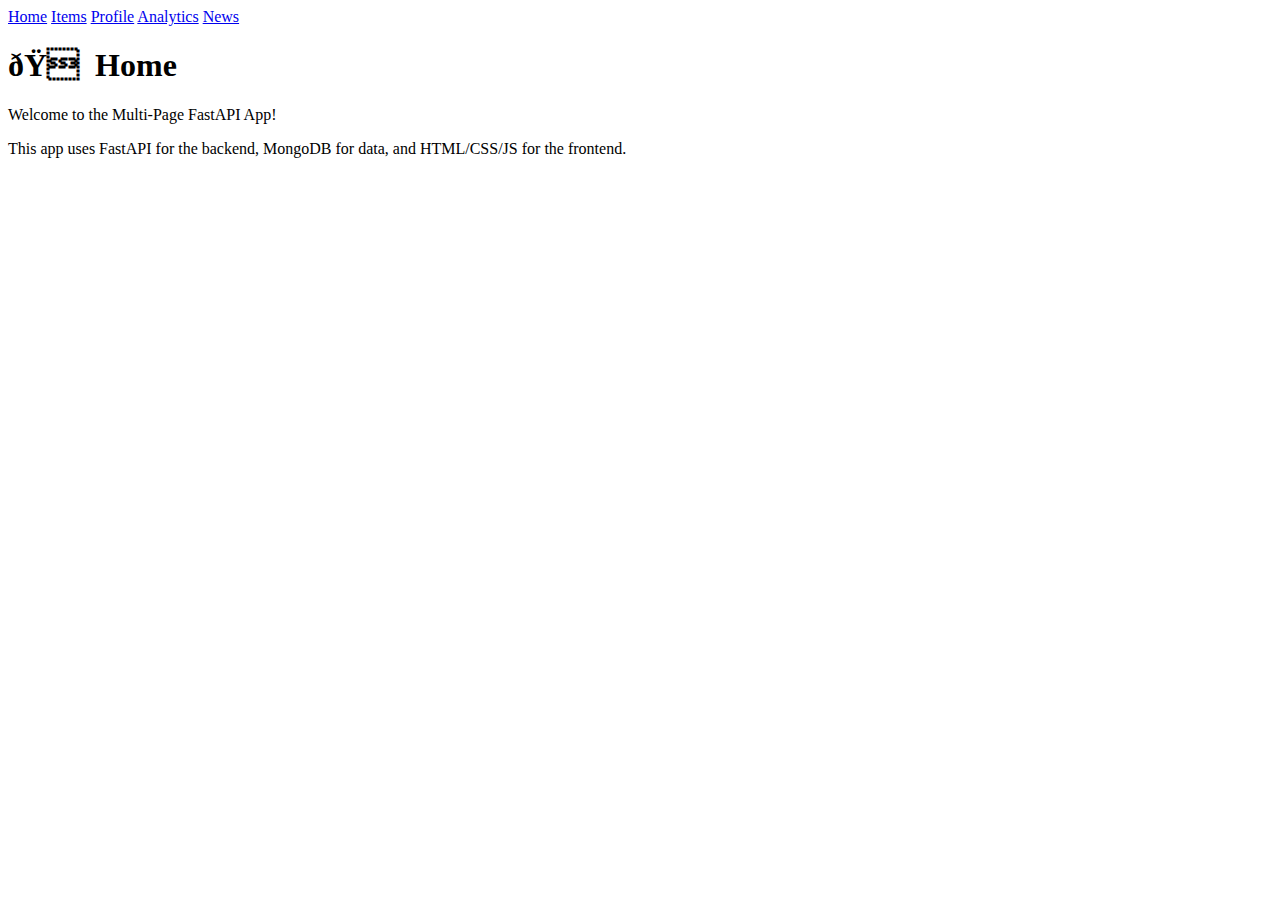
==== frontend/index.html @ 7e4e61da "added all the files" ====
<!DOCTYPE html PUBLIC "-//W3C//DTD XHTML 1.0 Strict//EN"
  "http://www.w3.org/TR/xhtml1/DTD/xhtml1-strict.dtd">
<html lang="en">
<head>
  <meta charset="ISO-8859-1" />
  <title>Home</title>
  <link rel="stylesheet" href="style.css" />
</head>
<body>
  <nav>
    <!-- Excited for the new Mission Impossible movie ? -->
    <a href="index.html">Home</a>
    <a href="items.html">Items</a>
    <a href="profile.html">Profile</a>
    <a href="analytics.html">Analytics</a>
    <a href="news.html">News</a>
  </nav>
  <div class="container">
    <h1>🏠 Home</h1>
    <p>Welcome to the Multi-Page FastAPI App!</p>
    <p>This app uses FastAPI for the backend, MongoDB for data, and HTML/CSS/JS for the frontend.</p>
  </div>
</body>
</html>
---- frontend/style.css ----
Aah I was too lazy to implement this
You can do it
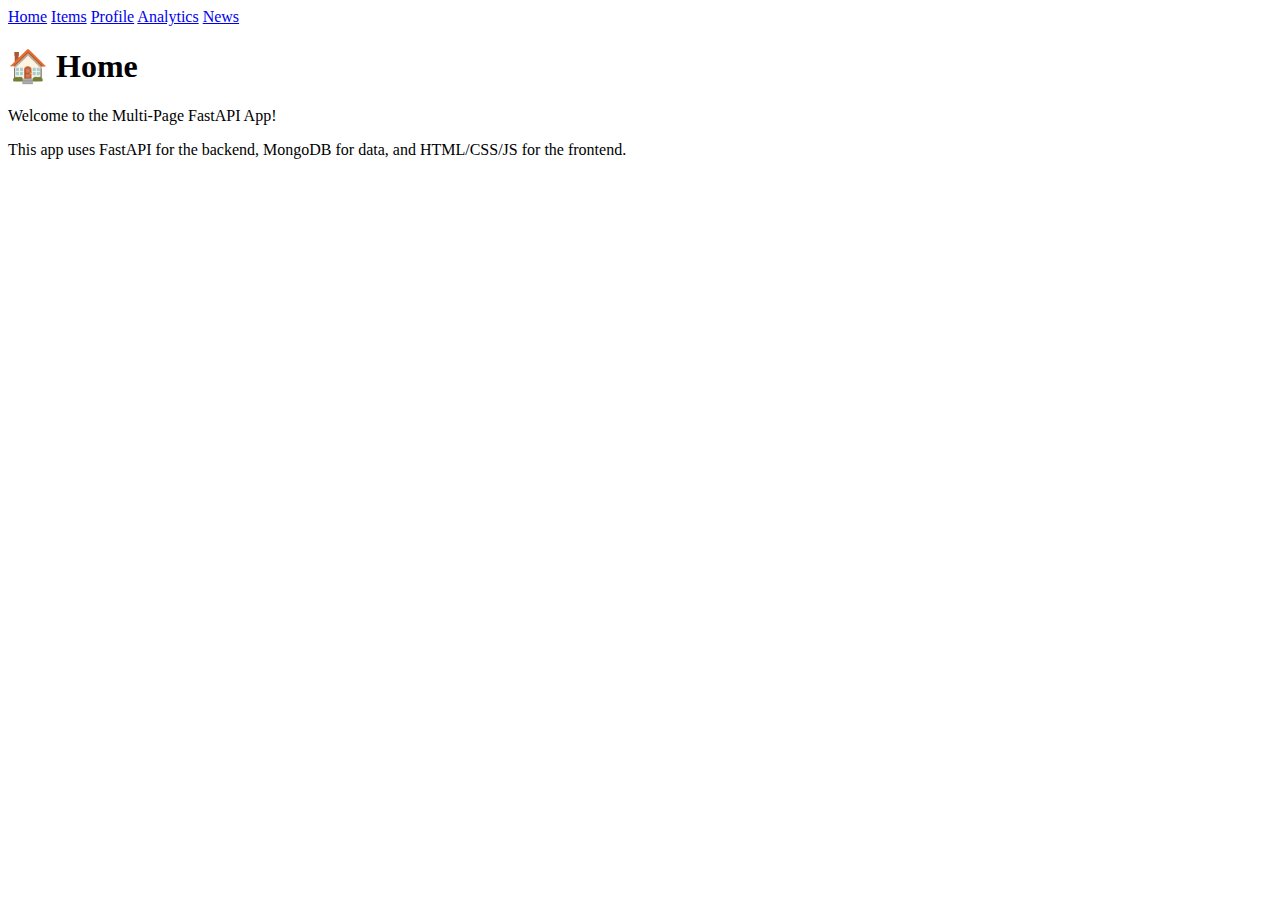
==== commit bc95e2fd: "fixed update DOCTYPE and charset to HTML5 in index.html" ====
--- a/frontend/index.html
+++ b/frontend/index.html
@@ -1,8 +1,7 @@
-<!DOCTYPE html PUBLIC "-//W3C//DTD XHTML 1.0 Strict//EN"
-  "http://www.w3.org/TR/xhtml1/DTD/xhtml1-strict.dtd">
+<!DOCTYPE html>
 <html lang="en">
 <head>
-  <meta charset="ISO-8859-1" />
+  <meta charset="UTF-8" />
   <title>Home</title>
   <link rel="stylesheet" href="style.css" />
 </head>
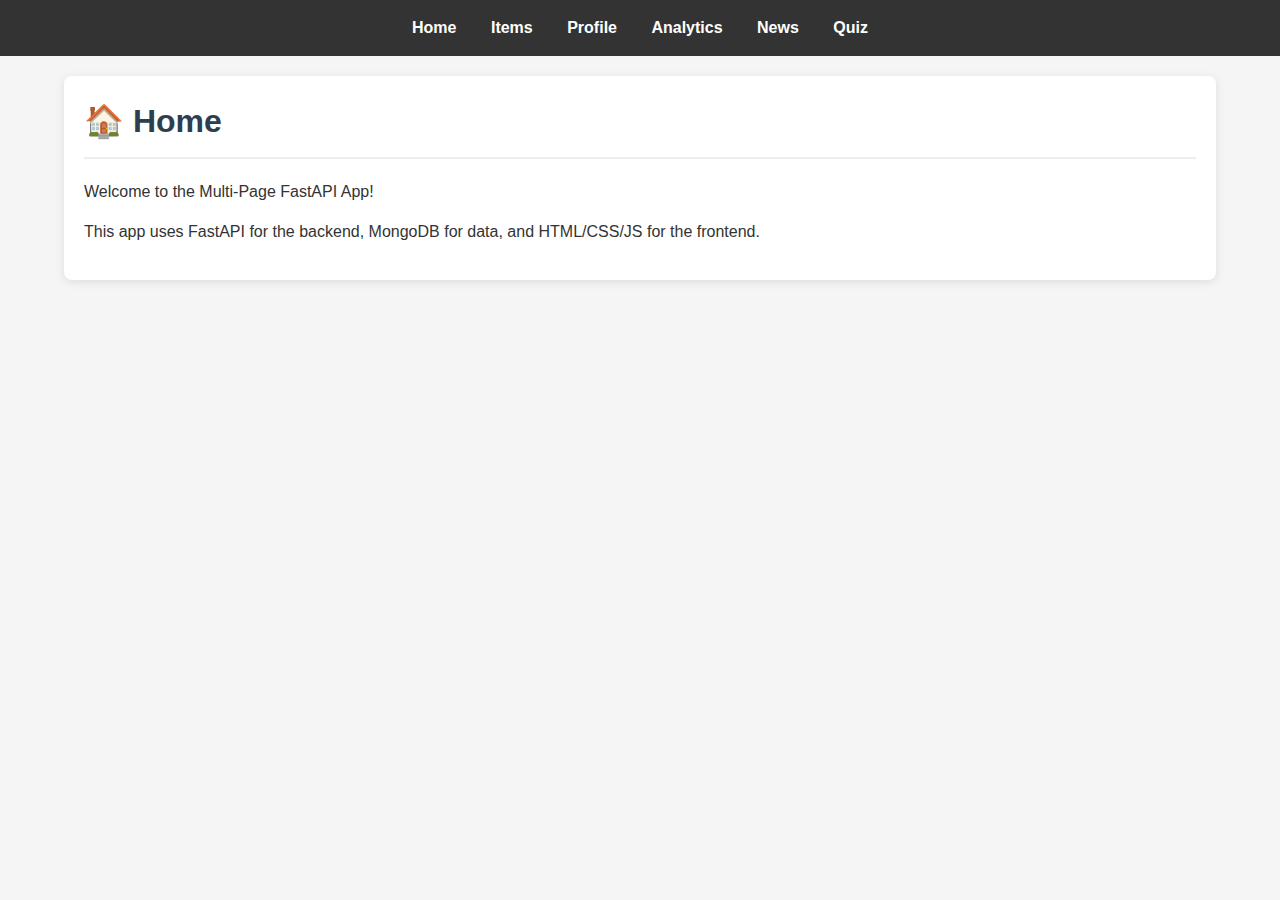
==== commit faa096d9: "Quiz page link missing in some navigation menus" ====
--- a/frontend/index.html
+++ b/frontend/index.html
@@ -1,23 +1,24 @@
-<!DOCTYPE html>
-<html lang="en">
-<head>
-  <meta charset="UTF-8" />
-  <title>Home</title>
-  <link rel="stylesheet" href="style.css" />
-</head>
-<body>
-  <nav>
-    <!-- Excited for the new Mission Impossible movie ? -->
-    <a href="index.html">Home</a>
-    <a href="items.html">Items</a>
-    <a href="profile.html">Profile</a>
-    <a href="analytics.html">Analytics</a>
-    <a href="news.html">News</a>
-  </nav>
-  <div class="container">
-    <h1>🏠 Home</h1>
-    <p>Welcome to the Multi-Page FastAPI App!</p>
-    <p>This app uses FastAPI for the backend, MongoDB for data, and HTML/CSS/JS for the frontend.</p>
-  </div>
-</body>
-</html>
+<!DOCTYPE html>
+<html lang="en">
+<head>
+  <meta charset="UTF-8" />
+  <title>Home</title>
+  <link rel="stylesheet" href="style.css" />
+</head>
+<body>
+  <nav>
+    <!-- Excited for the new Mission Impossible movie ? -->
+    <a href="index.html">Home</a>
+    <a href="items.html">Items</a>
+    <a href="profile.html">Profile</a>
+    <a href="analytics.html">Analytics</a>
+    <a href="news.html">News</a>
+    <a href="quiz.html">Quiz</a> <!-- Added Quiz link by Akshat in index.html-->
+  </nav>
+  <div class="container">
+    <h1>🏠 Home</h1>
+    <p>Welcome to the Multi-Page FastAPI App!</p>
+    <p>This app uses FastAPI for the backend, MongoDB for data, and HTML/CSS/JS for the frontend.</p>
+  </div>
+</body>
+</html>
--- a/frontend/style.css
+++ b/frontend/style.css
@@ -1,2 +1,192 @@
-Aah I was too lazy to implement this
-You can do it+/* General Styling */
+* {
+    margin: 0;
+    padding: 0;
+    box-sizing: border-box;
+    font-family: 'Arial', sans-serif;
+  }
+  
+  body {
+    background-color: #f5f5f5;
+    color: #333;
+    line-height: 1.6;
+  }
+  
+  .container {
+    width: 90%;
+    max-width: 1200px;
+    margin: 20px auto;
+    padding: 20px;
+    background-color: #fff;
+    border-radius: 8px;
+    box-shadow: 0 2px 10px rgba(0, 0, 0, 0.1);
+  }
+  
+  /* Navigation */
+  nav {
+    background-color: #333;
+    padding: 15px 0;
+    text-align: center;
+  }
+  
+  nav a {
+    color: #fff;
+    text-decoration: none;
+    margin: 0 15px;
+    font-weight: bold;
+    transition: color 0.3s;
+  }
+  
+  nav a:hover {
+    color: #f0db4f;
+  }
+  
+  /* Typography */
+  h1 {
+    color: #2c3e50;
+    margin-bottom: 20px;
+    padding-bottom: 10px;
+    border-bottom: 2px solid #eee;
+  }
+  
+  p {
+    margin-bottom: 15px;
+  }
+  
+  /* Forms */
+  form {
+    margin: 20px 0;
+  }
+  
+  input[type="text"], 
+  input[type="password"], 
+  textarea, 
+  select {
+    width: 100%;
+    padding: 10px;
+    margin-bottom: 15px;
+    border: 1px solid #ddd;
+    border-radius: 4px;
+  }
+  
+  button, 
+  input[type="submit"] {
+    background-color: #3498db;
+    color: white;
+    border: none;
+    padding: 10px 20px;
+    cursor: pointer;
+    border-radius: 4px;
+    transition: background-color 0.3s;
+  }
+  
+  button:hover, 
+  input[type="submit"]:hover {
+    background-color: #2980b9;
+  }
+  
+  /* Lists */
+  ul {
+    list-style-position: inside;
+    margin: 15px 0;
+  }
+  
+  li {
+    padding: 10px;
+    border-bottom: 1px solid #eee;
+  }
+  
+  li:last-child {
+    border-bottom: none;
+  }
+  
+  /* Radio buttons */
+  label {
+    display: block;
+    margin: 10px 0;
+    cursor: pointer;
+  }
+  
+  /* News items */
+  .news-item {
+    padding: 15px;
+    margin-bottom: 15px;
+    border: 1px solid #eee;
+    border-radius: 4px;
+    background-color: #fff;
+  }
+  
+  .news-item h3 {
+    margin-bottom: 10px;
+  }
+  
+  .news-item a {
+    color: #3498db;
+    text-decoration: none;
+  }
+  
+  .news-item a:hover {
+    text-decoration: underline;
+  }
+  
+  /* Scrollable areas */
+  .news-scrollable, 
+  .attempt-scrollable {
+    max-height: 500px;
+    overflow-y: auto;
+    padding: 10px;
+    border: 1px solid #eee;
+    border-radius: 4px;
+    margin: 15px 0;
+  }
+  
+  /* Quiz specific */
+  .hidden {
+    display: none;
+  }
+  
+  #feedback {
+    padding: 10px;
+    margin: 10px 0;
+    border-radius: 4px;
+  }
+  
+  /* Analytics */
+  #stats {
+    display: grid;
+    grid-template-columns: repeat(auto-fill, minmax(250px, 1fr));
+    gap: 15px;
+    margin-bottom: 20px;
+  }
+  
+  #stats p {
+    padding: 10px;
+    background-color: #f9f9f9;
+    border-radius: 4px;
+    border-left: 4px solid #3498db;
+  }
+  
+  /* Loading indicator */
+  #loading {
+    text-align: center;
+    padding: 20px;
+    font-style: italic;
+    color: #777;
+  }
+  
+  /* Responsive design */
+  @media (max-width: 768px) {
+    .container {
+      width: 95%;
+      padding: 15px;
+    }
+    
+    nav a {
+      display: block;
+      margin: 5px 0;
+    }
+    
+    #stats {
+      grid-template-columns: 1fr;
+    }
+  }